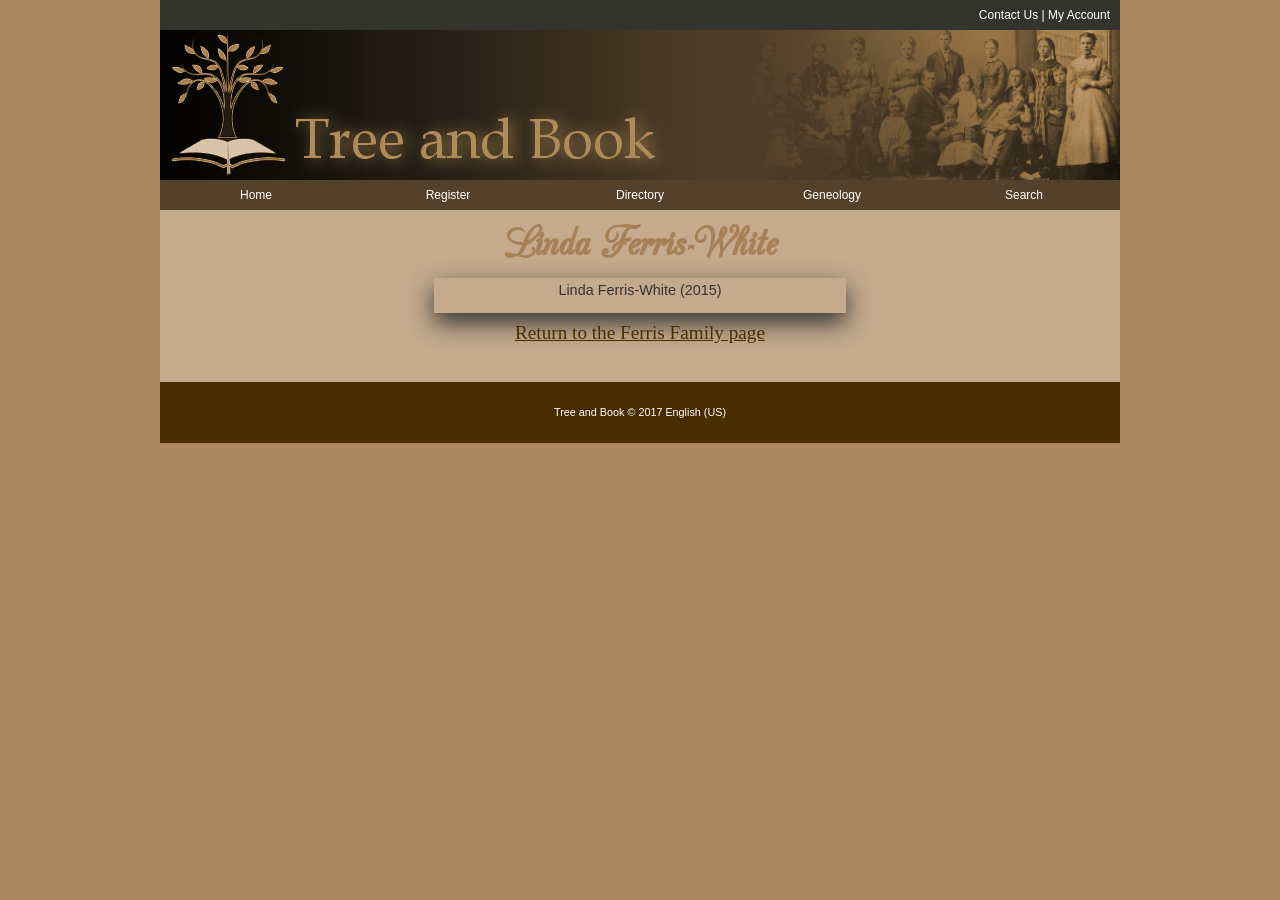
==== HTML/tb_linda.html @ 1929516b "first commit" ====
<!DOCTYPE html>
<html>
<head>
   <!--
    New Perspectives on HTML5 and CSS3, 7th Edition
    Tutorial 4
    Review Assignment
    
    Photo Page of Linda Ferris-White

    Filename: tb_linda.html
   -->
   <meta charset="utf-8" />
   <title>Tree and Book: Linda Ferris-White</title>
   <link href="../CSS/tb_base.css" rel="stylesheet" />
   <link href="../CSS/tb_styles4.css" rel="stylesheet" />
</head>

<body>
   <header>
      <nav id="topLinks"> <a href="#">Contact Us</a> | <a href="#">My Account</a> </nav>
      <img src="../PNG/tb_logo2.png" alt="Tree and Book" />
      <nav class="horizontal" id="mainLinks">
         <ul>
            <li><a href="#">Home</a></li>
            <li><a href="#">Register</a></li>
            <li><a href="#">Directory</a></li>
            <li><a href="#">Geneology</a></li>
            <li><a href="#">Search</a></li>
         </ul>
      </nav>
   </header>
   <article>
      <h1>Linda Ferris-White</h1>
      <figure id="figure1"> <img src="tb_linda1.png" alt="" />
         <figcaption>Linda Ferris-White (2015)</figcaption>
      </figure>
      <p><a href="../tb_ferris.html">Return to the Ferris Family page</a></p>
   </article>
   <footer>
      Tree and Book &copy; 2017 English (US)
   </footer>
</body>
</html>
---- CSS/tb_base.css ----
@charset "utf-8";

/*
   New Perspectives on HTML5 and CSS3, 7th Edition
   Tutorial 4
   Review Assignment
   
   Base Style Sheet for Tree and Book

   
   Filename: tb_base.css

*/

article, aside, figcaption, figure,
footer, header, main, nav, section { 
   display: block;
}

address, article, aside, blockquote, body, cite, 
div, dl, dt, dd, em, figcaption, figure, footer, 
h1, h2, h3, h4, h5, h6, header, html, img, 
li, main, nav, ol, p, section, span, ul {
   margin: 0;
   padding: 0;
   border: 0;
   font-size: 100%;
   vertical-align: baseline;
   background: transparent;
   -webkit-box-sizing: border-box;
   -moz-box-sizing: border-box;
   box-sizing: border-box;  
}

nav ul {
   list-style: none;
   list-style-image: none;
}

nav a {
   text-decoration: none;
}

body {
   line-height: 1;
}
---- CSS/tb_styles4.css ----
@charset "utf-8";

@font-face {
   font-family: Champagne;
   src: url(../FONT/cac_champagne.woff) format('woff'),  url(../FONT/cac_champagne.ttf) format('ttf');
}

/*
   New Perspectives on HTML5 and CSS3, 7th Edition
   Tutorial 4
   Review Assignment
   
   Individuals Layout and Typographical Style Sheet at Tree and Book
   
   Filename: tb_styles4.css

*/

html {
   background-color: rgb(173, 135, 95);
   color: rgb(51, 51, 51);
   font-size: 12px;
}

/* Page Body Styles */

body {
   background-color: rgb(197, 170, 141);
   font-family: Verdana, Geneva, Arial, sans-serif;
   margin-left: auto;
   margin-right: auto;
   width: 960px;
}

/* Body Header Styles */

body > header > img {
   display: block;
   width: 100%;
}

body > header > nav#topLinks {
   background-color: rgb(51, 52, 45);
   color: white;
   line-height: 1.7em;
   text-align: right;
   padding: 5px 10px 5px 0px;
}

nav#topLinks a:link, nav#topLinks a:visited {
   color: white;
}

nav#topLinks a:hover, nav#topLinks a:active {
   color: rgb(248, 237, 212);
}

nav#mainLinks ul li {
   background-color: rgb(83, 65, 41);
   display: block;
   float: left;
   text-align: center;
   width: 20%;
}

nav#mainLinks ul li a {
   color: white;
   display: block;
   height: 2.5em;
   text-align: center;
   line-height: 2.5em;
}

nav#mainLinks a:link, nav#mainLinks a:visited {
   color: white;
}

nav#mainLinks a:hover, nav#mainLinks a:active {
   background-color: rgb(51, 51, 45);
}

/* Article  Styles */

article {
   clear: left;
   width: 90%;
   margin: 10px auto;
   padding: 10px 20px;
}

article h1 {
   font-family: Champagne, cursive;
   font-size: 4em;
   color: rgb(166, 129, 87);
   text-align: center;
}

article p {
   clear: both;
   font-family: Baskerville, "Palatino Linotype", Palatino,  "Century Schoolbook", "Times New Roman", serif;
   font-size: 1.6em;
   margin-bottom: 20px;
   text-align: center;
}

article a {
   color: rgb(72, 45, 0);
}

article:after {
   content: "";
   display: table;
   clear: both;
}

/* Footer Styles */
footer {
   background-color: rgb(72, 45, 0);
   color: white;
   font-size: 0.9em;
   text-align: center;
   padding: 25px;
}

/* Figure Box Styles */

figure img {
   display: block;
   width: 100%;
}

figure figcaption {
   font-size: 1.2em;
   margin: 5px 0px;
   text-align: center;
}

figure#figure1 {
   margin: 10px auto;
   padding-bottom: 10px;
   width: 50%;
}

figure#figure2, figure#figure3 {
   display: block;
   float: left;
   margin-left: 5%;
   margin-right: 5%;
   width: 40%;
}

figure#figure1 {
   box-shadow: rgb(51, 51, 51) 0px 10px 25px;
}

figure#figure2 {
   box-shadow: rgb(51, 51, 51) 1px 1px 5px, rgb(101, 101, 101) 10px 10px 25px;
}

figure#figure3 {
   box-shadow: rgb(51, 51, 51) 1px -1px 5px, rgb(101, 101, 101) 10px -10px 25px;
}
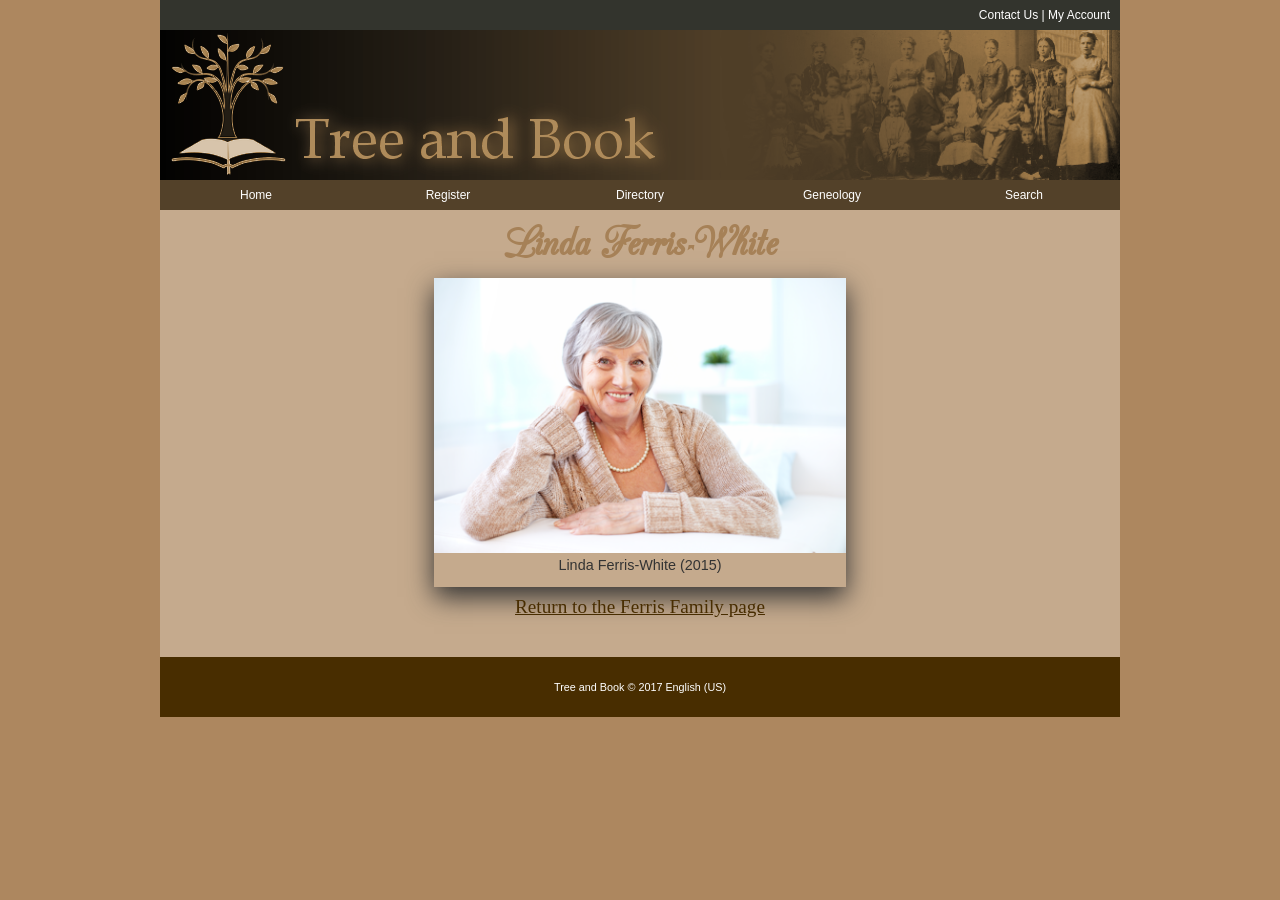
==== commit c7a9b44d: "fixed" ====
--- a/HTML/tb_linda.html
+++ b/HTML/tb_linda.html
@@ -32,10 +32,10 @@
    </header>
    <article>
       <h1>Linda Ferris-White</h1>
-      <figure id="figure1"> <img src="tb_linda1.png" alt="" />
+      <figure id="figure1"> <img src="../PNG/tb_linda1.png" alt="" />
          <figcaption>Linda Ferris-White (2015)</figcaption>
       </figure>
-      <p><a href="../tb_ferris.html">Return to the Ferris Family page</a></p>
+      <p><a href="../index.html">Return to the Ferris Family page</a></p>
    </article>
    <footer>
       Tree and Book &copy; 2017 English (US)
